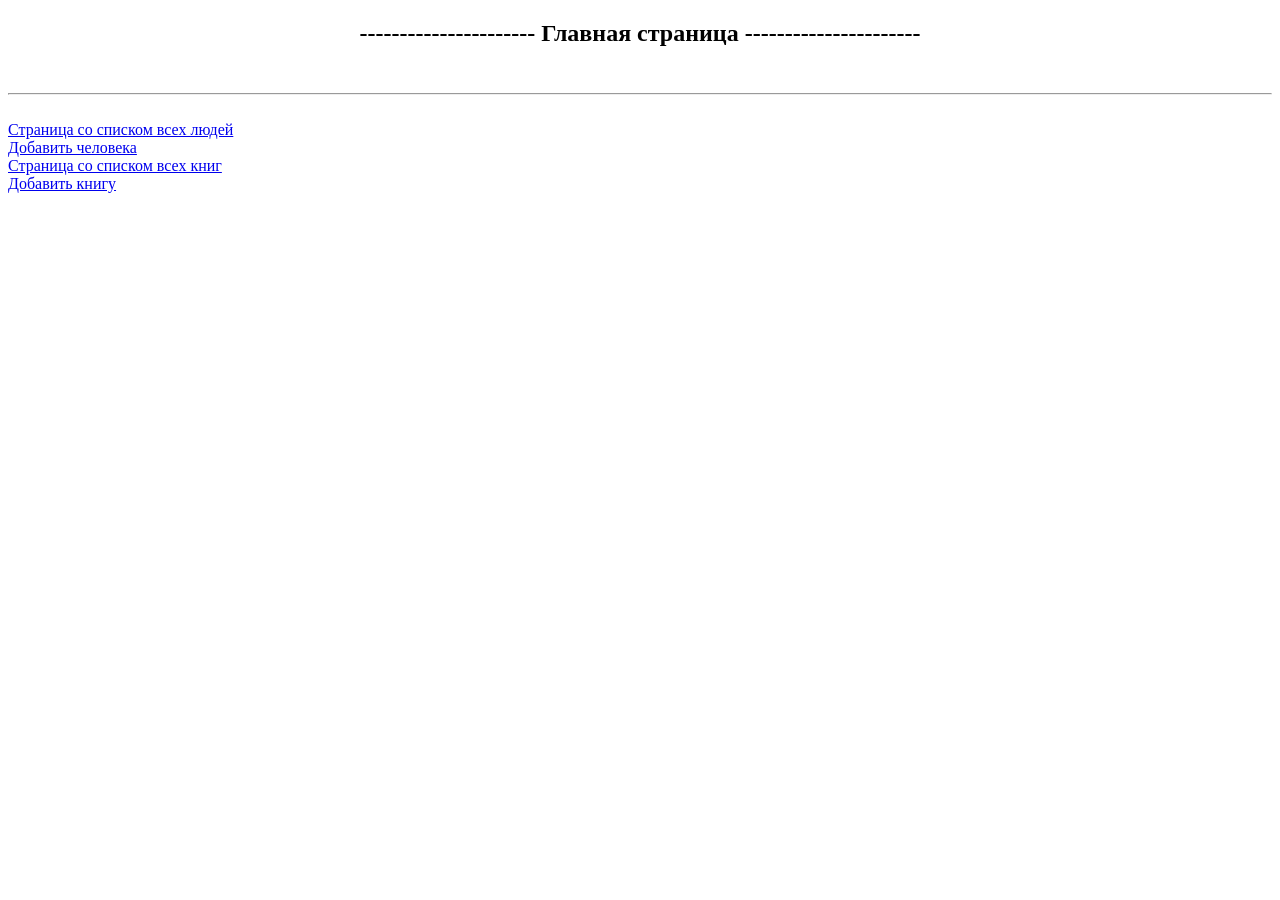
==== src/main/webapp/WEB-INF/views/index.html @ fb0c2c2b "first commit" ====
<!DOCTYPE html>
<html lang="en" xmlns:th="http://www.thymeleaf.org" xmlns="http://www.w3.org/1999/html">
<head>
    <meta charset="UTF-8">
    <title>Index html</title>
</head>
<body>
<center>
<h2>---------------------- Главная страница ----------------------</h2>
</center>

<br/>
<hr/>
<br/>
<a href="/people">Страница со списком всех людей</a>
<br>
<a href="/people/new">Добавить человека</a>
<br>
<a href="/books">Страница со списком всех книг</a>
<br>
<a href="/books/new">Добавить книгу</a>







<!--<br/>-->
<!--<a href="/first/hello">say hello</a>-->
<!--<br/>-->
<!--<a href="/first/goodbye?name=Serhii">say goodbye</a>-->

<!--<br/>-->
<!--<hr/>-->
<!-- -&#45;&#45;&#45;&#45;&#45;&#45;&#45;&#45;&#45;&#45; All person -&#45;&#45;&#45;&#45;&#45;&#45;&#45;&#45;&#45;&#45;&#45;&#45;&#45;&#45;&#45;&#45;&#45;&#45;&#45;&#45;&#45;&#45;-->
<!--<br/>-->
<!--<a href="/people">show all person</a>-->
<!--<br/>-->
<!--<hr/>-->
<!-- -&#45;&#45;&#45;&#45;&#45;&#45;&#45;&#45;&#45;&#45; All Information -&#45;&#45;&#45;&#45;&#45;&#45;&#45;&#45;&#45;&#45;&#45;&#45;&#45;&#45;&#45;&#45;&#45;&#45;&#45;&#45;&#45;&#45;-->
<!--<br/>-->
<!--<a href="/admin/book">show all information in table</a>-->
<!--<br/>-->
<!--<a href="/admin/book/new">form create one information</a>-->
<!--<br/>-->
<!--<hr/>-->
<!-- -&#45;&#45;&#45;&#45;&#45;&#45;&#45;&#45;&#45;&#45; Butch update people x1000 -&#45;&#45;&#45;&#45;&#45;&#45;&#45;&#45;&#45;&#45;&#45;&#45;&#45;&#45;&#45;&#45;&#45;&#45;&#45;&#45;&#45;&#45;-->
<!--<br/>-->
<!--<a href="/test-batch-update">Перейди по ссылке для проверки update people x1000</a>-->
<!--<br/>-->

</body>
</html>
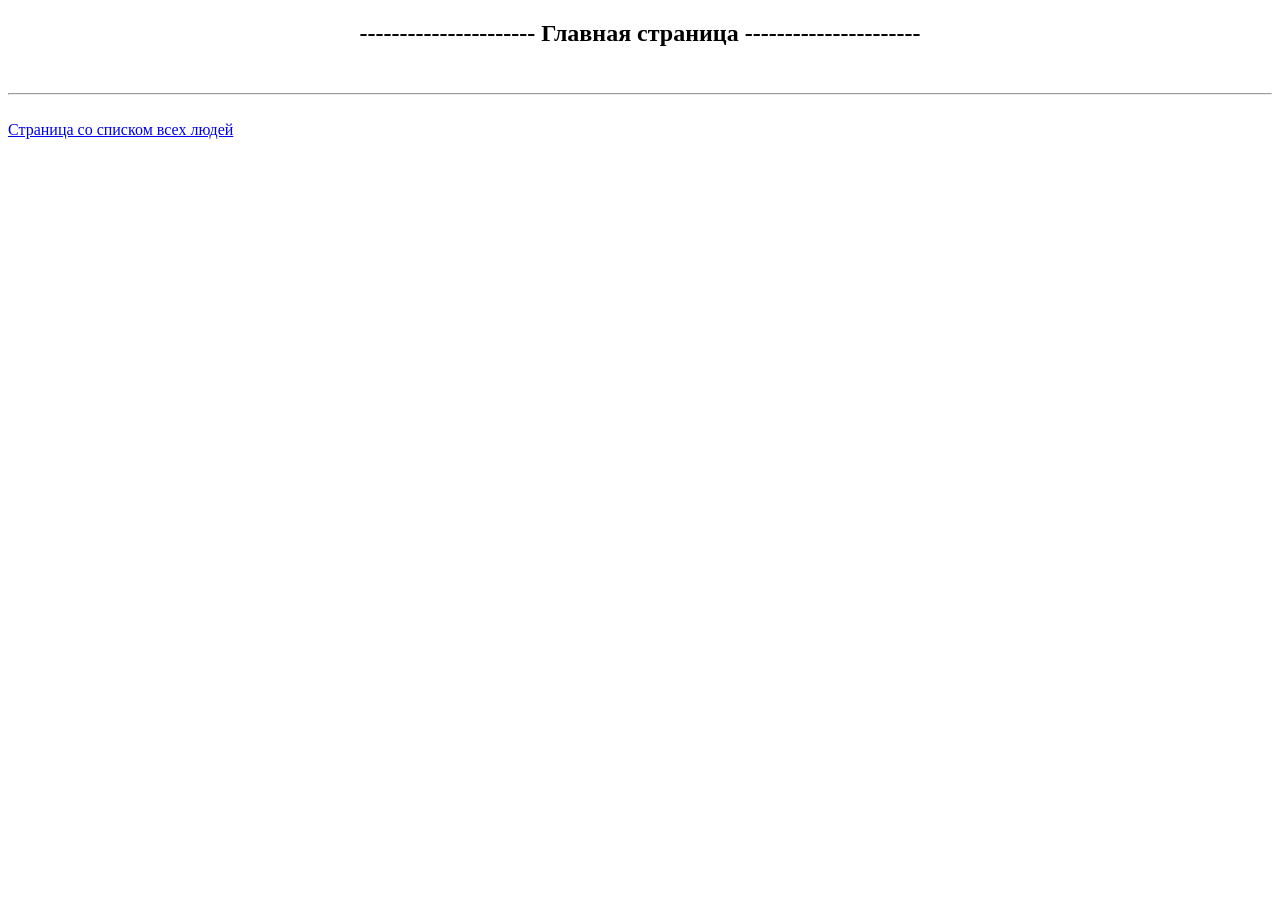
==== commit 3c18ab39: "try add repozitories" ====
--- a/src/main/webapp/WEB-INF/views/index.html
+++ b/src/main/webapp/WEB-INF/views/index.html
@@ -14,11 +14,11 @@
 <br/>
 <a href="/people">Страница со списком всех людей</a>
 <br>
-<a href="/people/new">Добавить человека</a>
-<br>
-<a href="/books">Страница со списком всех книг</a>
-<br>
-<a href="/books/new">Добавить книгу</a>
+<!--<a href="/people/new">Добавить человека</a>-->
+<!--<br>-->
+<!--<a href="/books">Страница со списком всех книг</a>-->
+<!--<br>-->
+<!--<a href="/books/new">Добавить книгу</a>-->
 
 
 
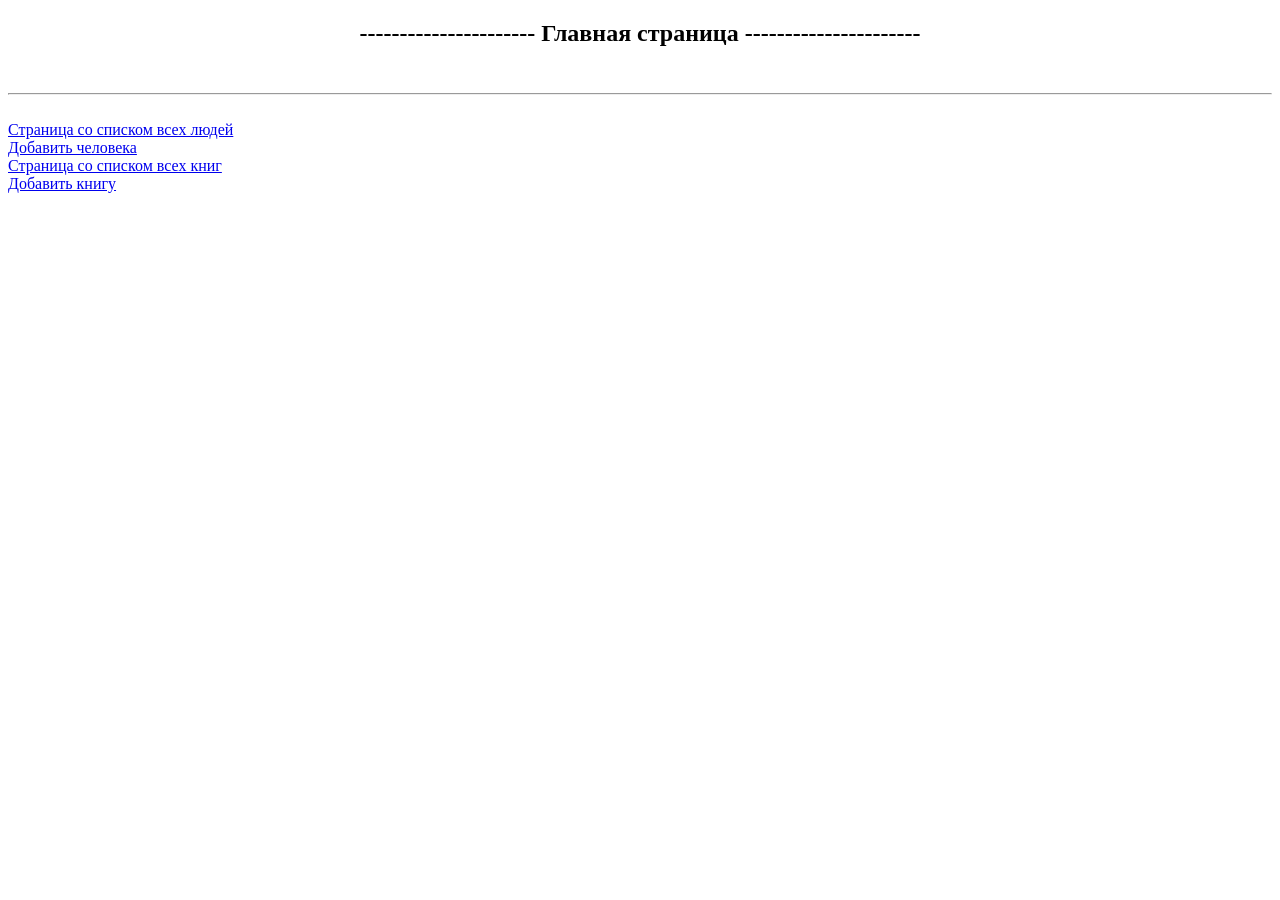
==== commit 90b76d73: "add crud spring" ====
--- a/src/main/webapp/WEB-INF/views/index.html
+++ b/src/main/webapp/WEB-INF/views/index.html
@@ -14,11 +14,11 @@
 <br/>
 <a href="/people">Страница со списком всех людей</a>
 <br>
-<!--<a href="/people/new">Добавить человека</a>-->
-<!--<br>-->
-<!--<a href="/books">Страница со списком всех книг</a>-->
-<!--<br>-->
-<!--<a href="/books/new">Добавить книгу</a>-->
+<a href="/people/new">Добавить человека</a>
+<br>
+<a href="/books">Страница со списком всех книг</a>
+<br>
+<a href="/books/new">Добавить книгу</a>
 
 
 
